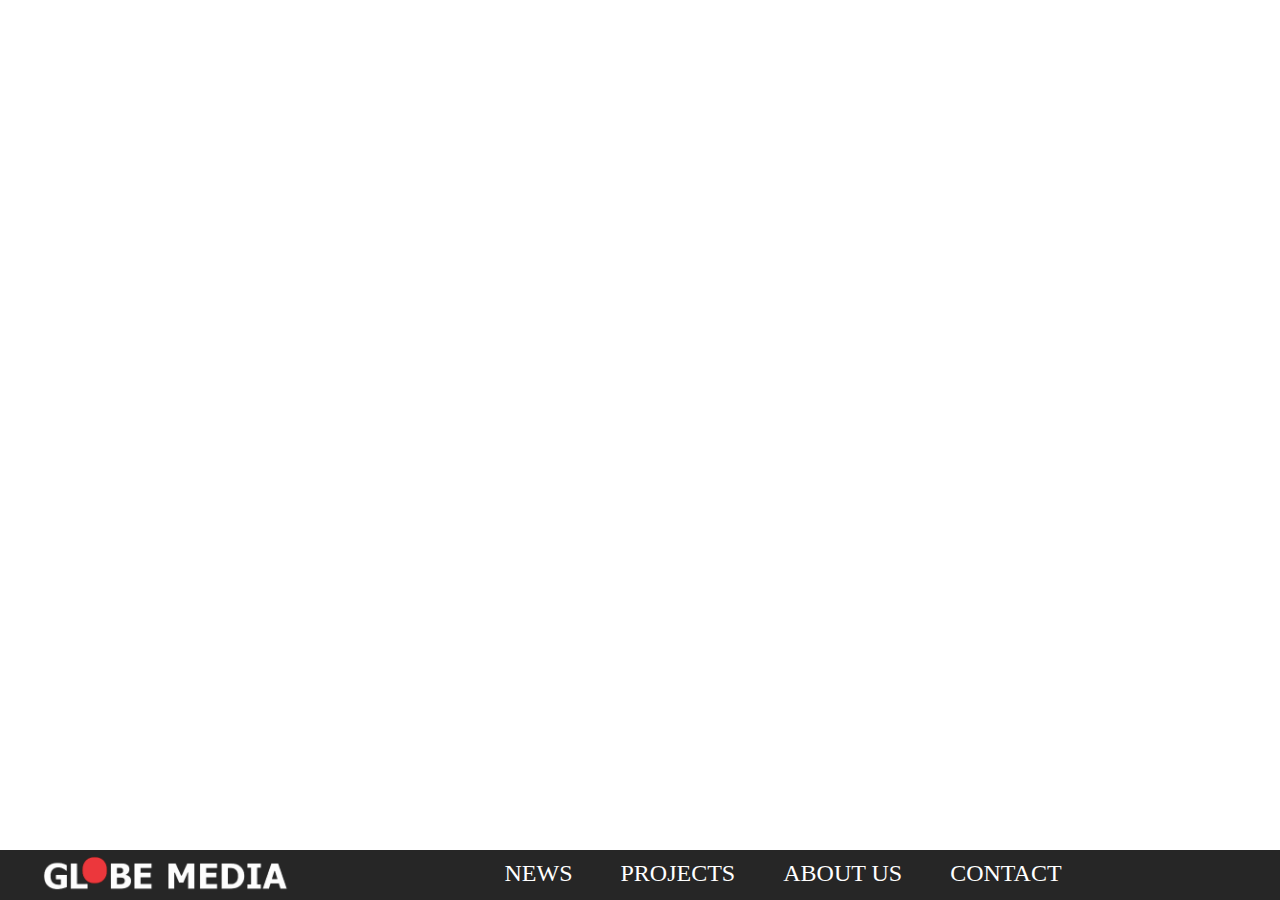
==== index.html @ a1886793 "Modify nacIcons for mobile" ====
<!DOCTYPE html>
<html>
<head>
	<title>Globe Media</title>
	<link rel="stylesheet" href="./stylesheets/navigation/main.css">
</head>
<body>


<nav>
	<div class="logo"><img src="./images/logo/globe-logo.png"></div>
	<ul>
		<li>
			<figure>
				<img src="./images/navIcons/news.svg" alt="news" width="30" height="30">
				<figcaption>NEWS</figcaption>
			</figure>
		</li>
		<li>
			<figure>
				<img src="./images/navIcons/projects.svg" alt="project" width="30" height="30">
				<figcaption>PROJECTS</figcaption>
			</figure>
		</li>
		<li>
			<figure>
				<img src="./images/navIcons/about.svg" alt="about" width="30" height="30">
				<figcaption>ABOUT US</figcaption>
			</figure>
		</li>
		<li>
			<figure>
				<img src="./images/navIcons/contact.svg" alt="contact" width="30" height="30">
				<figcaption>CONTACT</figcaption>
			</figure>
		</li>
	</ul>
	
</nav>







</body>
</html>
---- stylesheets/navigation/main.css ----
* {
	margin: 0;
	padding:0;
}

body, html { font-size: 10px; }

nav {
	width:100%;
	height: 50px;

	position:fixed;
	bottom:0;
	display:flex;
	

}

.logo {
	padding:5px;
	background-color:#262626;
	text-align:center;
	
	flex-basis:35%;
}

.logo img {	width:25em; }

ul{
	padding:10px;
	list-style: none;
	background-color: #262626;
	font-size:2.4em;
	font-family:"bitter";
	color:white;

	display: -webkit-box;      /* OLD - iOS 6-, Safari 3.1-6 */
	display: -moz-box;         /* OLD - Firefox 19- (buggy but mostly works) */
 	display: -ms-flexbox;      /* TWEENER - IE 10 */
  	display: -webkit-flex;     /* NEW - Chrome */
  	display: flex;             /* NEW, Spec - Opera 12.1, Firefox 20+ */

	-webkit-flex-flow: row wrap;
	justify-content:center;
	-webkit-box-flex: 1 100%;      /* OLD - iOS 6-, Safari 3.1-6 */
  	-moz-box-flex: 1 100%;         /* OLD - Firefox 19- */	
  	-webkit-flex: 1 100%;          /* Chrome */
	-ms-flex: 1 100%;              /* IE 10 */
	flex: 1 100%;                  /* NEW, Spec - Opera 12.1, Firefox 20+ */	
}

li{	margin-right: 2em;}

li img {display: none;}


@media all and (max-width:1100px) {	
	body { font-size: 8px; }
}

@media all and (max-width: 780px) {
	ul { 
		padding: 3px;
		font-weight: normal;
		font-size: 1.5em;

		justify-content:space-around;
	}

	.logo { display: none; }

	figure img { margin:1px auto 2px auto; display: block;}
}

@media all and (max-width: 360px) { 
	body { font-size: 6px; }
}
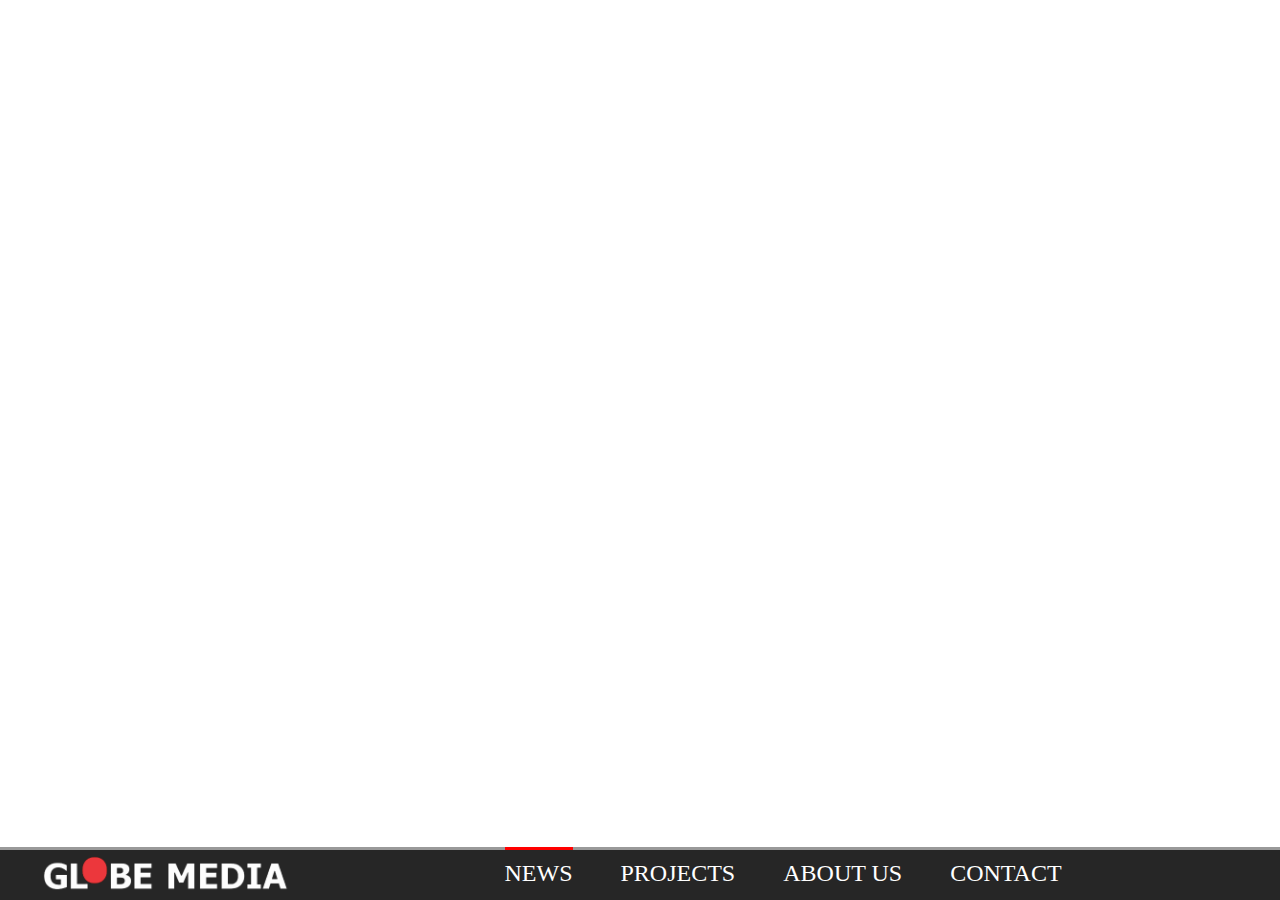
==== commit a64b5270: "Implement magicLine for navigation (navigation.js)" ====
--- a/index.html
+++ b/index.html
@@ -1,16 +1,19 @@
 <!DOCTYPE html>
 <html>
 <head>
+	<meta charset='utf-8'>
+	<meta name="viewport" content="width=device-width, initial-scale=1">
 	<title>Globe Media</title>
 	<link rel="stylesheet" href="./stylesheets/navigation/main.css">
+	<script  src="http://ajax.googleapis.com/ajax/libs/jquery/1.11.0/jquery.min.js"></script>
 </head>
 <body>
 
 
 <nav>
 	<div class="logo"><img src="./images/logo/globe-logo.png"></div>
-	<ul>
-		<li>
+	<ul id="nav_ul">
+		<li class="current_page_item"> <!-- id='current_page_item' ide na onaj <li> koji pokazuje na svoju stranicu -->
 			<figure>
 				<img src="./images/navIcons/news.svg" alt="news" width="30" height="30">
 				<figcaption>NEWS</figcaption>
@@ -39,10 +42,6 @@
 </nav>
 
 
-
-
-
-
-
+<script  src="./scripts/navigation.js"></script>
 </body>
 </html>--- a/stylesheets/navigation/main.css
+++ b/stylesheets/navigation/main.css
@@ -1,76 +1,89 @@
 * {
-	margin: 0;
-	padding:0;
+	margin:  0;
+	padding: 0;
 }
 
 body, html { font-size: 10px; }
 
 nav {
-	width:100%;
+	width:  100%;
 	height: 50px;
-
-	position:fixed;
-	bottom:0;
-	display:flex;
-	
+	bottom:    0;
+	display:    flex;
+	position:  fixed;
+	border-top: 3.5px solid #999;
 
 }
 
 .logo {
-	padding:5px;
-	background-color:#262626;
-	text-align:center;
-	
-	flex-basis:35%;
+	padding: 	5px;
+	flex-basis: 35%;
+	text-align: 	   center;
+	background-color: #262626;
 }
 
 .logo img {	width:25em; }
 
 ul{
-	padding:10px;
-	list-style: none;
+	color:		 white;
+	padding: 	  10px;
+	font-size:	 2.4em;
+	list-style:   none;
+	font-family: "bitter";
 	background-color: #262626;
-	font-size:2.4em;
-	font-family:"bitter";
-	color:white;
 
-	display: -webkit-box;      /* OLD - iOS 6-, Safari 3.1-6 */
-	display: -moz-box;         /* OLD - Firefox 19- (buggy but mostly works) */
- 	display: -ms-flexbox;      /* TWEENER - IE 10 */
-  	display: -webkit-flex;     /* NEW - Chrome */
-  	display: flex;             /* NEW, Spec - Opera 12.1, Firefox 20+ */
+	display:  -webkit-box; 			/* OLD - iOS 6-, Safari 3.1-6 */
+	display: 	 -moz-box; 			/* OLD - Firefox 19- (buggy but mostly works) */
+ 	display:  -ms-flexbox; 			/* TWEENER - IE 10 */
+  	display: -webkit-flex; 			/* NEW - Chrome */
+  	display:   		 flex; 			/* NEW, Spec - Opera 12.1, Firefox 20+ */
 
 	-webkit-flex-flow: row wrap;
-	justify-content:center;
-	-webkit-box-flex: 1 100%;      /* OLD - iOS 6-, Safari 3.1-6 */
-  	-moz-box-flex: 1 100%;         /* OLD - Firefox 19- */	
-  	-webkit-flex: 1 100%;          /* Chrome */
-	-ms-flex: 1 100%;              /* IE 10 */
-	flex: 1 100%;                  /* NEW, Spec - Opera 12.1, Firefox 20+ */	
+	justify-content: 	 center;
+	-webkit-box-flex: 1 100%;		/* OLD - iOS 6-, Safari 3.1-6 */
+  	-moz-box-flex: 1 100%;			/* OLD - Firefox 19- */	
+  	-webkit-flex: 1 100%;			/* Chrome */
+	-ms-flex: 1 100%;				/* IE 10 */
+	flex: 1 100%;					/* NEW, Spec - Opera 12.1, Firefox 20+ */	
 }
 
-li{	margin-right: 2em;}
+li{	margin-right:  2em; }
+li img { display: none; }
 
-li img {display: none;}
+#magic-line { 
+	width: 	100px; 
+	height:   3.5px; 
+	bottom:  -3.5px; 
+	left: 		0; 
+	position:   absolute;
+	background: #ff0000;
+}
 
 
-@media all and (max-width:1100px) {	
-	body { font-size: 8px; }
+@media all and (max-width: 1100px) {	
+	body { font-size: 	8px; }
 }
+
 
 @media all and (max-width: 780px) {
 	ul { 
-		padding: 3px;
+		padding: 		3px;
+		font-size: 	  1.5em;
 		font-weight: normal;
-		font-size: 1.5em;
-
-		justify-content:space-around;
+		justify-content: space-around;
 	}
 
+	nav   { border:   0px; }
 	.logo { display: none; }
+	#magic-line { display: none; }
 
-	figure img { margin:1px auto 2px auto; display: block;}
+
+	figure img { 
+		margin:  1px auto 2px auto;
+		display: block;
+	}
 }
+
 
 @media all and (max-width: 360px) { 
 	body { font-size: 6px; }
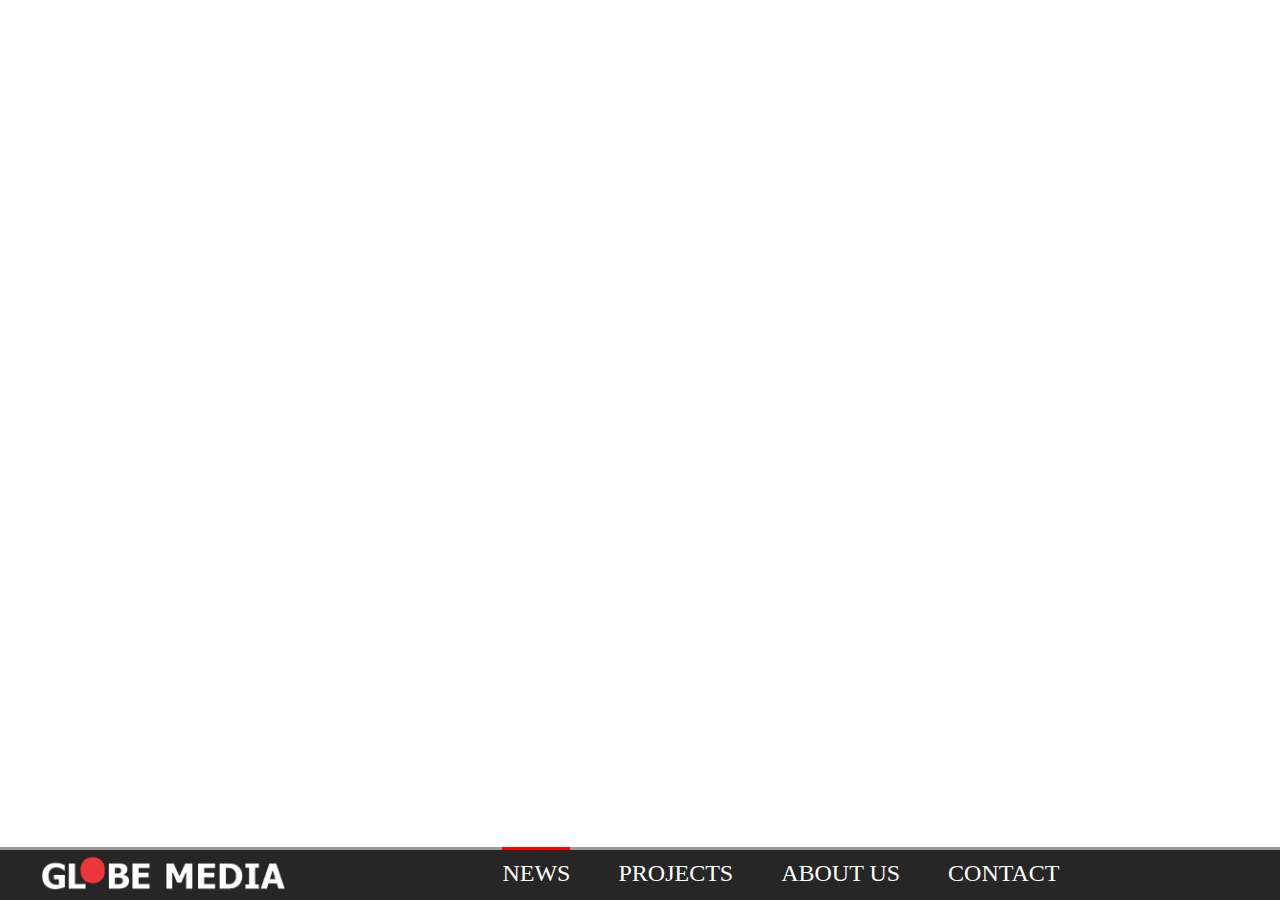
==== commit 541feff9: "Add a:active imgs to navIcons and stylized <a>" ====
--- a/index.html
+++ b/index.html
@@ -14,28 +14,36 @@
 	<div class="logo"><img src="./images/logo/globe-logo.png"></div>
 	<ul id="nav_ul">
 		<li class="current_page_item"> <!-- id='current_page_item' ide na onaj <li> koji pokazuje na svoju stranicu -->
-			<figure>
-				<img src="./images/navIcons/news.svg" alt="news" width="30" height="30">
-				<figcaption>NEWS</figcaption>
-			</figure>
+			<a href="#">
+				<figure>
+					<img src="./images/navIcons/news.svg" onmousedown="this='./images/navIcons/newsAcitve.svg'"alt="news" width="30" height="30">
+					<figcaption>NEWS</figcaption>
+				</figure>
+			</a>
 		</li>
 		<li>
-			<figure>
-				<img src="./images/navIcons/projects.svg" alt="project" width="30" height="30">
-				<figcaption>PROJECTS</figcaption>
-			</figure>
+			<a href="#">
+				<figure>
+					<img src="./images/navIcons/projects.svg" alt="project" width="30" height="30">
+					<figcaption>PROJECTS</figcaption>
+				</figure>
+			</a>
 		</li>
 		<li>
-			<figure>
-				<img src="./images/navIcons/about.svg" alt="about" width="30" height="30">
-				<figcaption>ABOUT US</figcaption>
-			</figure>
+			<a href="#">
+				<figure>
+					<img src="./images/navIcons/about.svg" alt="about" width="30" height="30">
+					<figcaption>ABOUT US</figcaption>
+				</figure>
+			</a>
 		</li>
 		<li>
-			<figure>
-				<img src="./images/navIcons/contact.svg" alt="contact" width="30" height="30">
-				<figcaption>CONTACT</figcaption>
-			</figure>
+			<a href="#">
+				<figure>
+					<img src="./images/navIcons/contact.svg" alt="contact" width="30" height="30">
+					<figcaption>CONTACT</figcaption>
+				</figure>
+			</a>
 		</li>
 	</ul>
 	
--- a/stylesheets/navigation/main.css
+++ b/stylesheets/navigation/main.css
@@ -15,10 +15,20 @@
 
 }
 
+
+nav{
+	width:			 100%;
+	display:  -webkit-box; 			/* OLD - iOS 6-, Safari 3.1-6 */
+	display: 	 -moz-box; 			/* OLD - Firefox 19- (buggy but mostly works) */
+ 	display:  -ms-flexbox; 			/* TWEENER - IE 10 */
+  	display: -webkit-flex; 			/* NEW - Chrome */
+  	display:   		 flex; 			/* NEW, Spec - Opera 12.1, Firefox 20+ */
+}
+
 .logo {
-	padding: 	5px;
-	flex-basis: 35%;
-	text-align: 	   center;
+	padding: 5px;
+	width:   25%;
+	text-align: 	  center;
 	background-color: #262626;
 }
 
@@ -32,33 +42,43 @@
 	font-family: "bitter";
 	background-color: #262626;
 
+
 	display:  -webkit-box; 			/* OLD - iOS 6-, Safari 3.1-6 */
 	display: 	 -moz-box; 			/* OLD - Firefox 19- (buggy but mostly works) */
  	display:  -ms-flexbox; 			/* TWEENER - IE 10 */
   	display: -webkit-flex; 			/* NEW - Chrome */
   	display:   		 flex; 			/* NEW, Spec - Opera 12.1, Firefox 20+ */
 
-	-webkit-flex-flow: row wrap;
-	justify-content: 	 center;
-	-webkit-box-flex: 1 100%;		/* OLD - iOS 6-, Safari 3.1-6 */
-  	-moz-box-flex: 1 100%;			/* OLD - Firefox 19- */	
-  	-webkit-flex: 1 100%;			/* Chrome */
-	-ms-flex: 1 100%;				/* IE 10 */
-	flex: 1 100%;					/* NEW, Spec - Opera 12.1, Firefox 20+ */	
+
+	-webkit-box-pack: 		 center;
+  	-moz-box-pack: 			 center;
+  	-ms-flex-pack: 			 center;
+  	-webkit-justify-content: center;
+  	justify-content: 		 center;
+	
+	-webkit-box-flex: 1;			/* OLD - iOS 6-, Safari 3.1-6 */
+  	-moz-box-flex: 	  1;			/* OLD - Firefox 19- */	
+	-ms-flex: 		  1;			/* IE 10 */
+  	-webkit-flex: 	  1;			/* Chrome */
+	flex:			  1;			/* NEW, Spec - Opera 12.1, Firefox 20+ */	
 }
 
 li{	margin-right:  2em; }
 li img { display: none; }
 
 #magic-line { 
-	width: 	100px; 
+	width: 	  100px; 
 	height:   3.5px; 
 	bottom:  -3.5px; 
-	left: 		0; 
+	left: 		  0; 
 	position:   absolute;
-	background: #ff0000;
+	background:  #ff0000;
 }
 
+a, a:hover, a:focus, a:active {
+	text-decoration: none;
+	color: 			 #fff;
+}
 
 @media all and (max-width: 1100px) {	
 	body { font-size: 	8px; }
@@ -66,26 +86,40 @@
 
 
 @media all and (max-width: 780px) {
+
+	nav  { 	  border:   0px; }
+
 	ul { 
-		padding: 		3px;
+		padding: 		0px;
 		font-size: 	  1.5em;
 		font-weight: normal;
-		justify-content: space-around;
+
+		-webkit-box-pack: justify;
+	  	-moz-box-pack: 	  justify;
+	  	-ms-flex-pack: 	  justify;
+	  	-webkit-justify-content: space-around;
+	  	justify-content: 		 space-around;
 	}
 
-	nav   { border:   0px; }
-	.logo { display: none; }
-	#magic-line { display: none; }
+	li:first-child { margin-left:15px; } 
+	.logo 		   { 	display: none; }
+	#magic-line    { 	display: none; }
 
 
 	figure img { 
 		margin:  1px auto 2px auto;
-		display: block;
+		display: 			 block;
+	}
+
+	a:hover, a:focus, a:active {
+		color: #aa0000;
 	}
 }
 
 
 @media all and (max-width: 360px) { 
+
 	body { font-size: 6px; }
+
 }
 
